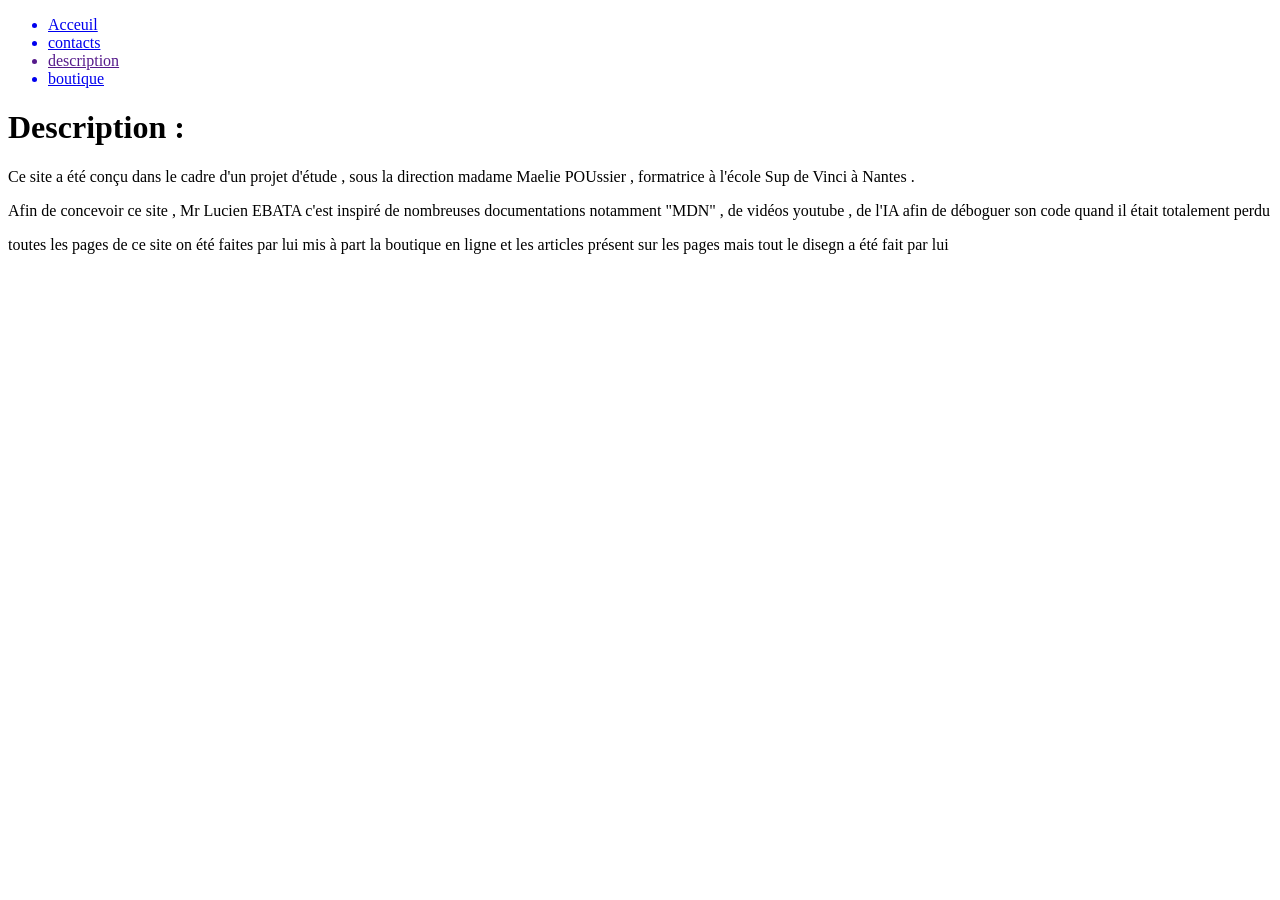
==== description.html @ b54d4d8f "commit12" ====
<!DOCTYPE html>
<html lang="en">
<head>
    <meta charset="UTF-8">
    <meta name="viewport" content="width=device-width, initial-scale=1.0">
    <link rel="shortcut icon " href="../Projet-dev-site-web-lucien/img.logo.nav.png">
               <link rel="stylesheet" href="">      
                    <title>Mwana Mboka</title>
</head>
<body>
         <nav>
                 <div class="items">
                         <ul class="mini-titre">
                                 <a href="index.html" class="mini-button"><li>Acceuil</li></a>
                                 <a href="station1.html" class="mini-button"><li>contacts</li></a>
                                 <a href="" class="mini-button"><li>description</li></a>
                                 <a href="https://lmcb.company.site/?srsltid=AfmBOooZlHn_YsSUdAyD8wAdI_b8_uqTYGQl-c-lnZWinKu6t9p-0Cel" class="mini-button"><li>boutique</li></a>
                         </ul> 
                 </div> 
         </nav>
                  <div>
                         <h1>Description :</h1>
                                 <p>Ce site a été conçu dans le cadre d'un projet d'étude , sous la direction madame Maelie POUssier , formatrice à l'école Sup de Vinci à Nantes . </p>
                                 <p>Afin de concevoir ce site , Mr Lucien EBATA c'est inspiré de nombreuses documentations notamment "MDN" , de vidéos youtube , de l'IA afin de déboguer son code quand il était totalement perdu </p>
                                 <p>toutes les pages de ce site on été faites par lui mis à part la boutique en ligne et les articles présent sur les pages mais tout le disegn a été fait par lui</p>
                  </div>
</body>
</html>
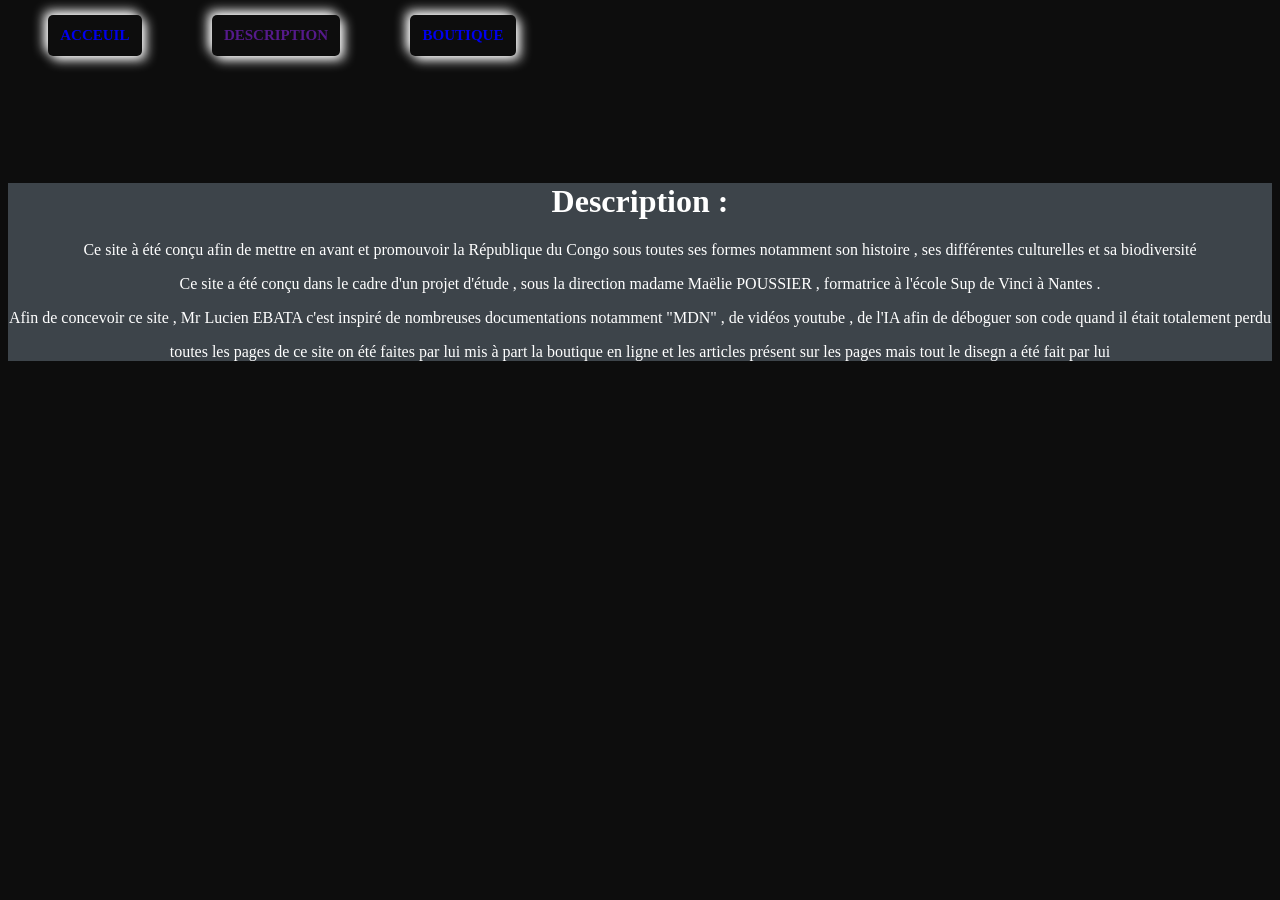
==== commit 792934d6: "commit14" ====
--- a/description.html
+++ b/description.html
@@ -5,7 +5,7 @@
     <meta charset="UTF-8">
     <meta name="viewport" content="width=device-width, initial-scale=1.0">
     <link rel="shortcut icon " href="../Projet-dev-site-web-lucien/img.logo.nav.png">
-               <link rel="stylesheet" href="">      
+               <link rel="stylesheet" href="description.css">      
                     <title>Mwana Mboka</title>
 </head>
 <body>
@@ -13,15 +13,15 @@
                  <div class="items">
                          <ul class="mini-titre">
                                  <a href="index.html" class="mini-button"><li>Acceuil</li></a>
-                                 <a href="station1.html" class="mini-button"><li>contacts</li></a>
                                  <a href="" class="mini-button"><li>description</li></a>
                                  <a href="https://lmcb.company.site/?srsltid=AfmBOooZlHn_YsSUdAyD8wAdI_b8_uqTYGQl-c-lnZWinKu6t9p-0Cel" class="mini-button"><li>boutique</li></a>
                          </ul> 
                  </div> 
          </nav>
-                  <div>
+                  <div class="msp">
                          <h1>Description :</h1>
-                                 <p>Ce site a été conçu dans le cadre d'un projet d'étude , sous la direction madame Maelie POUssier , formatrice à l'école Sup de Vinci à Nantes . </p>
+                                 <p>Ce site à été conçu afin de mettre en avant et promouvoir la République du Congo sous toutes ses formes notamment son histoire , ses différentes culturelles et sa biodiversité </p>
+                                 <p>Ce site a été conçu dans le cadre d'un projet d'étude , sous la direction madame Maëlie POUSSIER , formatrice à l'école Sup de Vinci à Nantes . </p>
                                  <p>Afin de concevoir ce site , Mr Lucien EBATA c'est inspiré de nombreuses documentations notamment "MDN" , de vidéos youtube , de l'IA afin de déboguer son code quand il était totalement perdu </p>
                                  <p>toutes les pages de ce site on été faites par lui mis à part la boutique en ligne et les articles présent sur les pages mais tout le disegn a été fait par lui</p>
                   </div>
--- a/description.css
+++ b/description.css
@@ -0,0 +1,36 @@
+
+body{
+      background-color: rgb(13, 13, 13);
+      color: white;
+        text-align: center;
+           
+}
+.mini-titre{
+list-style: none;
+display: flex;
+gap: 70px;
+text-decoration: none;
+color: white;
+font-weight: bold;
+text-transform: uppercase;
+transition: all 0.3s;
+align-items: center;
+cursor: pointer;
+list-style: none;
+font-size: 15px;
+border: 8px white;
+}
+.mini-titre a {
+  padding: 1% ;
+ border-radius: 5px;
+  size: 50px;
+ box-shadow : 4PX 4px 12px white, -4px -4px 12px white;
+  text-decoration: none;
+}
+.mini-titre a :hover{
+       transform: translateY(2px);
+}
+.msp{
+    margin-top: 10%;
+      background-color: rgb(61, 68, 74);
+}
